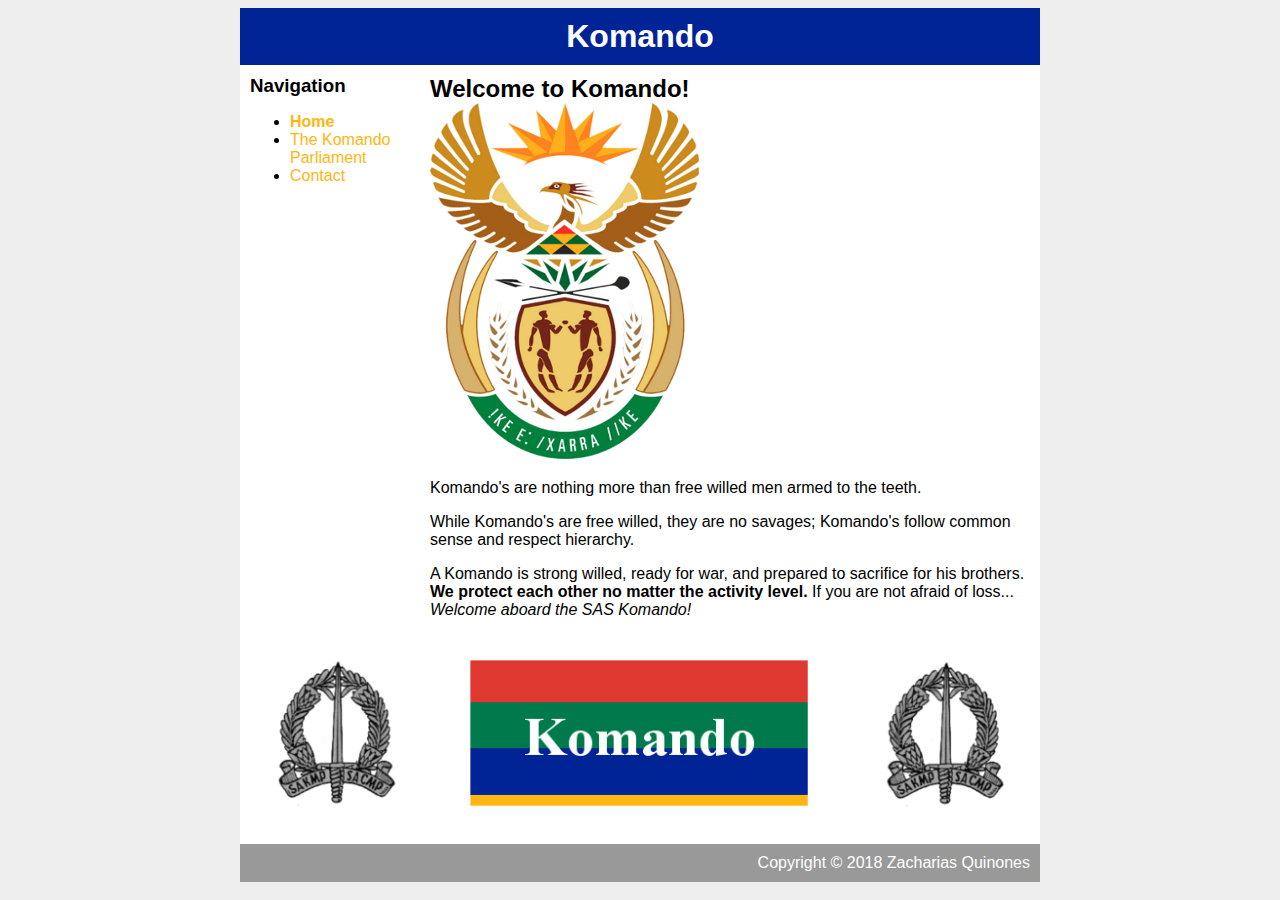
==== index.html @ f4f20266 "Added Images, New Body, Proper href Navigation" ====
<!DOCTYPE html>
<html>

	<head>
		<title>Komando</title>
		<link rel="stylesheet" type="text/css" href="style.css" />
	</head>
	<body>
		<div id="container">
			<div id="header">
				<h1>Komando</h1>
			</div>
			<div id="content">
				<div id="nav">
					<h3>Navigation</h3>
					<ul>
						<li><a class="selected" href="index.html">Home</a></li>
						<li><a href="The Komando Parliament.html">The Komando Parliament</a></li>
						<li><a href="">Contact</a></li>
					</ul>
				</div>
				<div id="main">
					<h2>Welcome to Komando!</h2>
				<img src="images/Komando Coat of Arms.jpg" alt="Komando Coat of Arms">
				<p>Komando's are nothing more than free willed men armed to the teeth.</p>
				<p>While Komando's are free willed, they are no savages; Komando's follow common sense and respect hierarchy.</p>
				<p>A Komando is strong willed, ready for war, and prepared to sacrifice for his brothers. <b>We protect each other no matter the activity level.</b> If you are not afraid of loss... <i>Welcome aboard the SAS Komando!</i></p>
				</div>
			<img src="images/Komando Banner_Larger.jpg" width="780" alt="Komando Banner 780px">
			</div>
			<div id="footer">
			Copyright &copy; 2018 Zacharias Quinones
		</div>
	</body>
	
</html>
---- style.css ----
body {
	background-color: #EEE;
	font-family: Helvetica, Arial, sans-serif;
}

a {
	text-decoration: none;
	color: #FFB612;
}

h1, h2, h3 {
	margin: 0;
}

#container {
	background-color: #FFF;
	width: 800px;
	margin-left: auto;
	margin-right: auto;
}

#header {
	background-color: #002395;
	color: #FFF;
	text-align: center;
	padding: 10px;
}

#content {
	padding: 10px;
}

#nav u1 {
	list-style-type: none;
	padding: 0;
}

#nav {
	width: 180px;
	float: left;
}

.selected {
	font-weight: bold;
}

#main {
	width: 600px;
	float: right;
}

#footer {
	clear: both;
	padding: 10px;
	background-color: #999;
	color: #FFF;
	text-align: right;
}
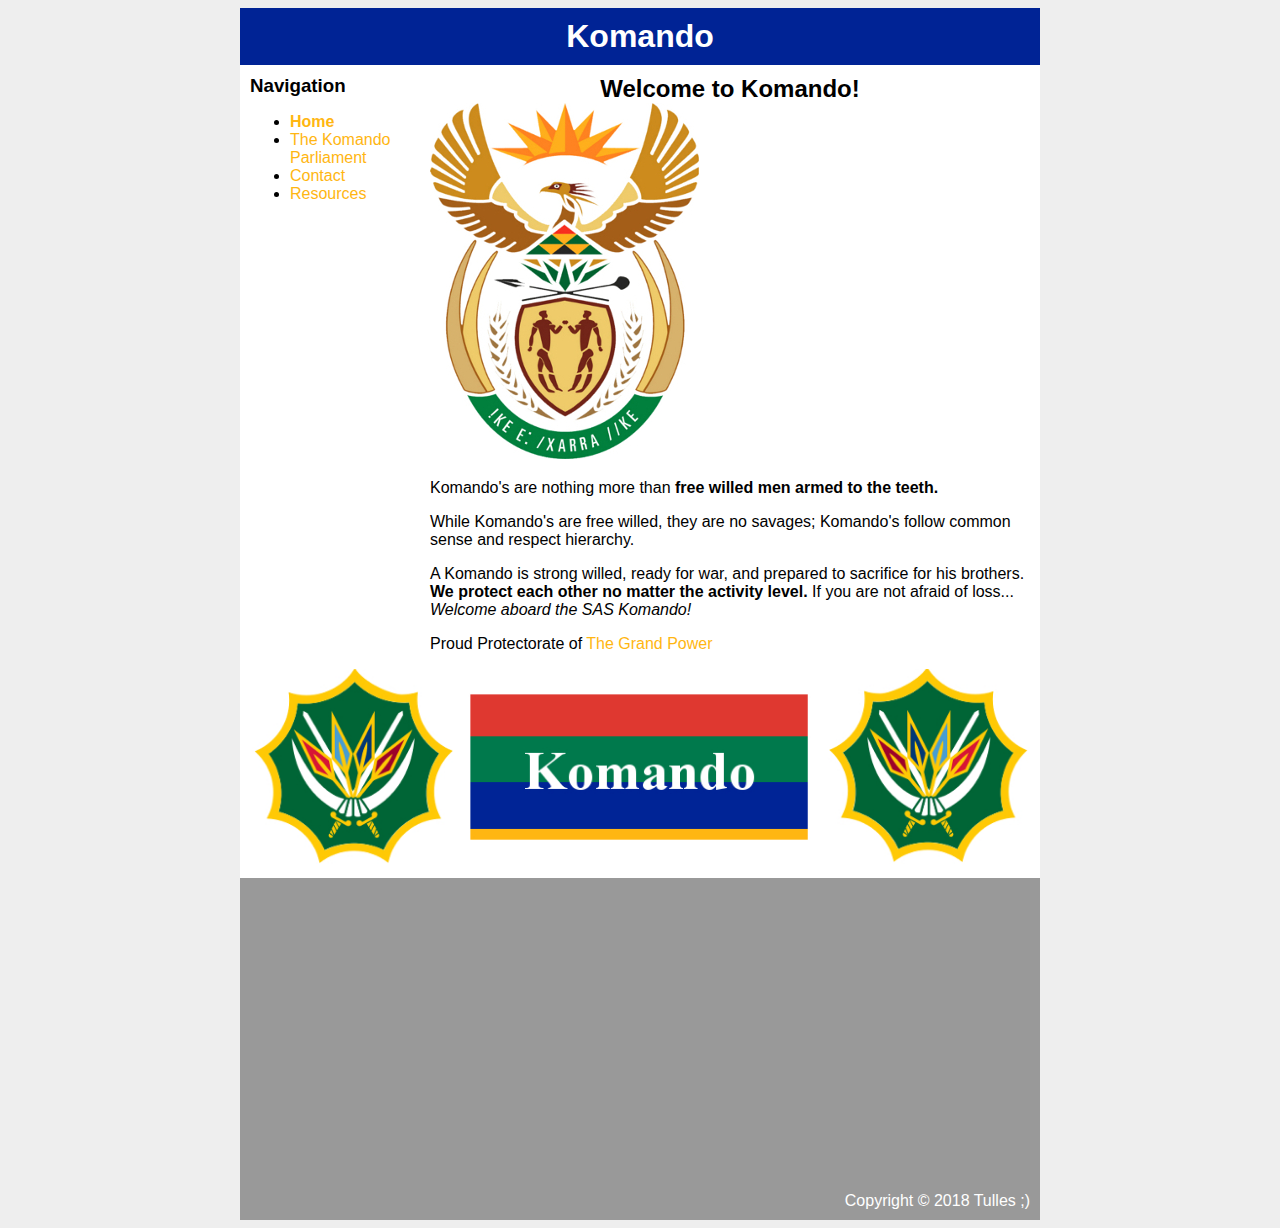
==== commit 1a7cb537: "Competence" ====
--- a/index.html
+++ b/index.html
@@ -2,7 +2,8 @@
 <html>
 
 	<head>
-		<title>Komando</title>
+		<title>KO</title>
+		<link rel="icon" type="image/png" href="images/Komando Flag.png" sizes="16x16"/>
 		<link rel="stylesheet" type="text/css" href="style.css" />
 	</head>
 	<body>
@@ -15,21 +16,26 @@
 					<h3>Navigation</h3>
 					<ul>
 						<li><a class="selected" href="index.html">Home</a></li>
-						<li><a href="The Komando Parliament.html">The Komando Parliament</a></li>
-						<li><a href="">Contact</a></li>
+						<li><a href="The_Komando_Parliament.html">The Komando Parliament</a></li>
+						<li><a href="Contact.html">Contact</a></li>
+						<li><a href="Resources.html">Resources</a></li>
 					</ul>
 				</div>
 				<div id="main">
+					<center>
 					<h2>Welcome to Komando!</h2>
-				<img src="images/Komando Coat of Arms.jpg" alt="Komando Coat of Arms">
-				<p>Komando's are nothing more than free willed men armed to the teeth.</p>
+					</center>
+				<img src="images/Komando Coat of Arms.jpg" alt="Komando Coat of Arms" class="center">
+				<p>Komando's are nothing more than <b>free willed men armed to the teeth.</b></p>
 				<p>While Komando's are free willed, they are no savages; Komando's follow common sense and respect hierarchy.</p>
 				<p>A Komando is strong willed, ready for war, and prepared to sacrifice for his brothers. <b>We protect each other no matter the activity level.</b> If you are not afraid of loss... <i>Welcome aboard the SAS Komando!</i></p>
+				<p>Proud Protectorate of <a href="The_Grand_Power.html">The Grand Power</a></p>
 				</div>
-			<img src="images/Komando Banner_Larger.jpg" width="780" alt="Komando Banner 780px">
+			<img src="images/Komando_Banner_Larger.jpg" width="780" alt="Komando Banner 780px">
 			</div>
 			<div id="footer">
-			Copyright &copy; 2018 Zacharias Quinones
+			<iframe width="100%" height="300" scrolling="no" frameborder="no" allow="autoplay" src="https://w.soundcloud.com/player/?url=https%3A//api.soundcloud.com/tracks/497570004&color=%23ff5500&auto_play=false&hide_related=false&show_comments=true&show_user=true&show_reposts=false&show_teaser=true&visual=true"></iframe>
+			Copyright &copy; 2018 Tulles ;)
 		</div>
 	</body>
 	
